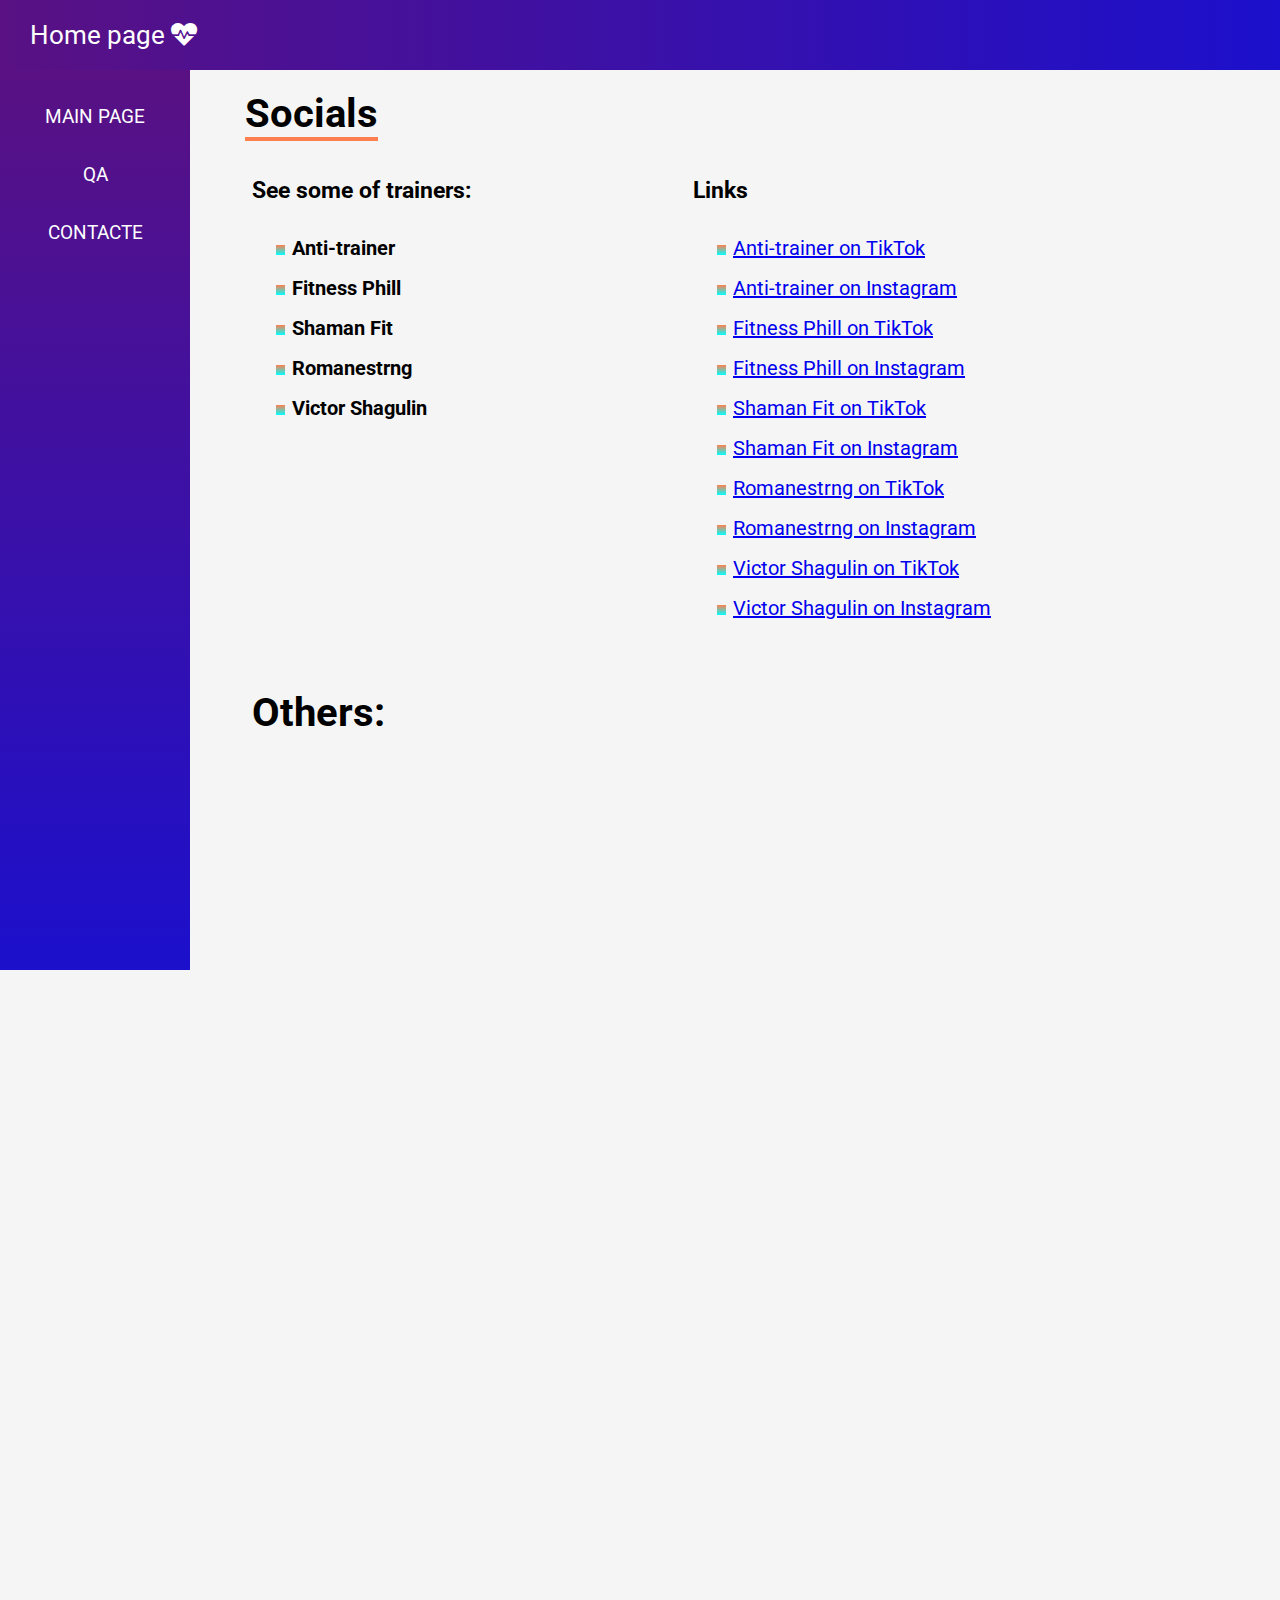
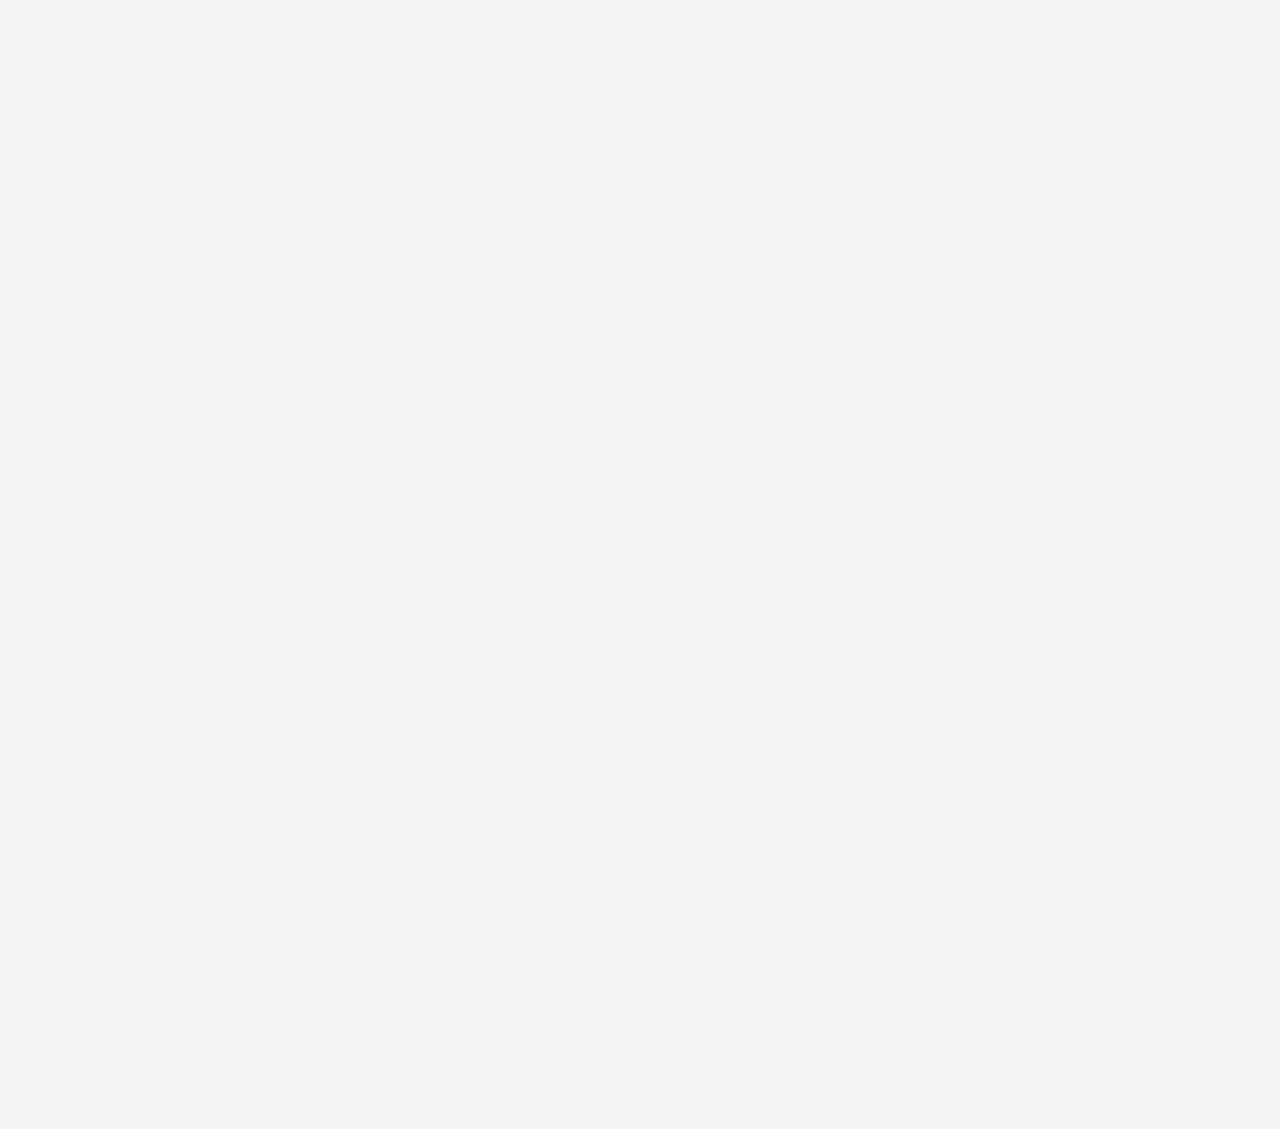
==== pages/others.html @ 78416aed "Add files via upload" ====
<!DOCTYPE html>
<html lang="en">

<head>
    <meta charset="UTF-8">
    <meta name="viewport" content="width=device-width, initial-scale=1.0">
    <link rel="stylesheet" href="../style.css">
    <link rel="stylesheet" href="https://cdnjs.cloudflare.com/ajax/libs/font-awesome/5.15.2/css/all.min.css" />
    <title>Anti Training</title>
</head>

<body>
    <header>
        <a href="../index.html">
            Home page
            <i class="fas fa-heartbeat" logo></i>
        </a>

        <i id="menu-btn" class="fas fa-bars" onclick="show()"></i>
    </header>

    <div class="page-container">
        <aside id="side-menu">
            <a href="../index.html">Main page</a>
            <a href="QA.html">QA</a>
            <a href="others.html">Contacte</a>
        </aside>

        <main>
            <h1 class="title">Socials</h1>

            <div class="row">
                <div class="col-50">
                    <h3>See some of trainers:</h3>

                    <ul class="social-list">
                        <li><b>Anti-trainer</b></li>
                        <li><b>Fitness Phill</b></li>
                        <li><b>Shaman Fit</b></li>
                        <li><b>Romanestrng</b></li>
                        <li><b>Victor Shagulin</b></li>
                    </ul>
                </div>

                <div class="col-50">
                    <h3>Links</h3>
                    <ul class="social-list">
                        <li><a href="https://www.tiktok.com/@anti_trainer?lang=ru-RU">Anti-trainer on TikTok</a></li>
                        <li><a href="https://www.instagram.com/anti_trainer/">Anti-trainer on Instagram</a></li>
                        <li><a href="https://www.tiktok.com/@fitness_feel?lang=ru-RU">Fitness Phill on TikTok</a></li>
                        <li><a href="https://www.instagram.com/_fitness_feel/">Fitness Phill on Instagram</a></li>
                        <li><a href="https://www.tiktok.com/@shaman_fit?lang=ru-RU">Shaman Fit on TikTok</a></li>
                        <li><a href="https://www.instagram.com/shaman_fit_/">Shaman Fit on Instagram</a></li>
                        <li><a href="https://www.tiktok.com/@romanestrng?lang=ru-RU">Romanestrng on TikTok</a></li>
                        <li><a href="https://www.instagram.com/romanestrng/">Romanestrng on Instagram</a></li>
                        <li><a href="https://www.tiktok.com/@victor_shagulin?lang=ru-RU">Victor Shagulin on TikTok</a>
                        </li>
                        <li><a href="https://www.instagram.com/victor_shagulin/">Victor Shagulin on Instagram</a></li>
                    </ul>
                </div>
            </div>

            <div class="row">
                <div class="col-50">
                    <h1>Others:</h1>
                    <iframe class="map"
                        src="https://www.google.com/maps/embed?pb=!1m18!1m12!1m3!1d21753.056677257544!2d28.734475874316395!3d47.037638900000026!2m3!1f0!2f0!3f0!3m2!1i1024!2i768!4f13.1!3m3!1m2!1s0x40c97d2122f62d99%3A0xf9efcefec9388fc0!2sXTZ!5e0!3m2!1sru!2s!4v1716718921025!5m2!1sru!2s"
                        width="600" height="450" style="border:0;" allowfullscreen="" loading="lazy"
                        referrerpolicy="no-referrer-when-downgrade"></iframe>
                    <iframe class="map"
                        src="https://www.google.com/maps/embed?pb=!1m18!1m12!1m3!1d21758.107625527336!2d28.798339974316402!3d47.02524800000001!2m3!1f0!2f0!3f0!3m2!1i1024!2i768!4f13.1!3m3!1m2!1s0x40c97e91f7ffa693%3A0x34612bb1109b5d5d!2sXTZ%20Fitness%20Centru!5e0!3m2!1sru!2s!4v1716718960655!5m2!1sru!2s"
                        width="600" height="450" style="border:0;" allowfullscreen="" loading="lazy"
                        referrerpolicy="no-referrer-when-downgrade"></iframe>
                    <iframe class="map"
                        src="https://www.google.com/maps/embed?pb=!1m18!1m12!1m3!1d21769.560520462892!2d28.796712774316408!3d46.99714270000001!2m3!1f0!2f0!3f0!3m2!1i1024!2i768!4f13.1!3m3!1m2!1s0x40c97fbea1798525%3A0x3584ec0abf984b91!2sXTZ%20Fitness%20Telecentru!5e0!3m2!1sru!2s!4v1716718981654!5m2!1sru!2s"
                        width="600" height="450" style="border:0;" allowfullscreen="" loading="lazy"
                        referrerpolicy="no-referrer-when-downgrade"></iframe>
                    <iframe class="map"
                        src="https://www.google.com/maps/embed?pb=!1m18!1m12!1m3!1d21769.560520462892!2d28.796712774316408!3d46.99714270000001!2m3!1f0!2f0!3f0!3m2!1i1024!2i768!4f13.1!3m3!1m2!1s0x40c979239a069813%3A0xf1f3f52e72c31e8f!2sXTZ%20Fitness%20Botanica!5e0!3m2!1sru!2s!4v1716719003402!5m2!1sru!2s"
                        width="600" height="450" style="border:0;" allowfullscreen="" loading="lazy"
                        referrerpolicy="no-referrer-when-downgrade"></iframe>
                </div>

                <div class="col-50">
                    <iframe class="map"
                        src="https://www.google.com/maps/embed?pb=!1m18!1m12!1m3!1d43507.11307373861!2d28.731716519752236!3d47.03641276421644!2m3!1f0!2f0!3f0!3m2!1i1024!2i768!4f13.1!3m3!1m2!1s0x40cbd773af6b4f73%3A0x8e427c45a4ff578b!2sMarts%20Fitness%20Buiucani!5e0!3m2!1sru!2s!4v1716719063162!5m2!1sru!2s"
                        width="600" height="450" style="border:0;" allowfullscreen="" loading="lazy"
                        referrerpolicy="no-referrer-when-downgrade"></iframe>
                    <iframe class="map"
                        src="https://www.google.com/maps/embed?pb=!1m18!1m12!1m3!1d43507.11307373861!2d28.731716519752236!3d47.03641276421644!2m3!1f0!2f0!3f0!3m2!1i1024!2i768!4f13.1!3m3!1m2!1s0x40c97cfc8c8697e5%3A0x4f1ea4a0848861d7!2sMarts!5e0!3m2!1sru!2s!4v1716719092222!5m2!1sru!2s"
                        width="600" height="450" style="border:0;" allowfullscreen="" loading="lazy"
                        referrerpolicy="no-referrer-when-downgrade"></iframe>
                    <iframe class="map"
                        src="https://www.google.com/maps/embed?pb=!1m18!1m12!1m3!1d43507.11307373861!2d28.731716519752236!3d47.03641276421644!2m3!1f0!2f0!3f0!3m2!1i1024!2i768!4f13.1!3m3!1m2!1s0x40c97fb199a0887f%3A0x837018b756855db1!2sMarts%20Fitness%20Telecentru!5e0!3m2!1sru!2s!4v1716719107207!5m2!1sru!2s"
                        width="600" height="450" style="border:0;" allowfullscreen="" loading="lazy"
                        referrerpolicy="no-referrer-when-downgrade"></iframe>
                    <iframe class="map"
                        src="https://www.google.com/maps/embed?pb=!1m18!1m12!1m3!1d43507.11307373861!2d28.731716519752236!3d47.03641276421644!2m3!1f0!2f0!3f0!3m2!1i1024!2i768!4f13.1!3m3!1m2!1s0x40c97d24d829dd51%3A0x94d57ae790637d16!2sMarts%20Fitness%20Centru!5e0!3m2!1sru!2s!4v1716719128936!5m2!1sru!2s"
                        width="600" height="450" style="border:0;" allowfullscreen="" loading="lazy"
                        referrerpolicy="no-referrer-when-downgrade"></iframe>
                </div>
            </div>
        </main>
    </div>
    <script src="../js/main.js"></script>
</body>

</html>
---- style.css ----
@import url('https://fonts.googleapis.com/css2?family=Roboto:ital,wght@0,100;0,300;0,400;0,500;0,700;0,900;1,100;1,300;1,400;1,500;1,700;1,900&display=swap');

*{
    box-sizing: border-box;
}

::-webkit-scrollbar{
    width: 7px;   
}

::-webkit-scrollbar-thumb{
    background: gray;
    border-radius: 7px;
}

body{
    margin: 0;
    background-color: #f5f5f5;
    font-size: 20px;
    font-family: 'Roboto', sans-serif;
}

header{
    height: 70px;
    background: linear-gradient(to left, #1c10cc, #591183);
    position: fixed;
    width: 100%;
    padding: 20px;
    padding-left: 30px;
    font-size: 26px;
}

header a{
    color: white;
    text-decoration: none;
}

.page-container{
    min-height: 100vh;
    padding-top: 70px;
}

main {
    margin: 10px 10% 60px 220px;
    padding: 0px 25px;
}

aside{
    width: 190px;
    height: 100vh;
    position: fixed;
    background: linear-gradient(to bottom, #591183, #1c10cc);
    padding-top: 0px;
    padding-bottom: 27px;
    font-size: 19px;
}

aside a{
    display: block;
    color: #fff;
    text-transform: uppercase;
    text-decoration: none;
    text-align: center;
    margin-top: 35px;
}

.logo{
    font-size: 28px;
    margin-left: 5px;
}

p{
    line-height: 165%;
    border-left: 6px solid coral;
    padding-left: 10px;
}

.row{
    overflow: auto;

}

[class^="col-"]{
    float: left;
    padding: 7px;
}

.col-10{ width: 10%;}
.col-20{ width: 20%;}
.col-30{ width: 30%;}
.col-40{ width: 40%;}
.col-50{ width: 50%;}
.col-60{ width: 60%;}
.col-70{ width: 70%;}
.col-80{ width: 80%;}
.col-90{ width: 90%;}
.col-100{ width: 100%;}

.video {
    display: block;
    height: 50vh;
    width: 100%;
    margin: 40px auto;
    max-width: 100%;
    border-radius: 8px;
}

.title{
    border-bottom: 4px solid coral;
    margin-bottom: 5px;
    margin-top: 10px;
    display: inline-block;
}

.gallery {
    display: flex;
    justify-content: space-around;
    flex-wrap: wrap;
    margin-top: 45px;
}

.gallery img {
    width: 200px;
    height: 200px;
    object-fit: cover;
    border-style: 10px;
    transition: all 0.3s;
}

.gallery img:hover{
    transform: scale(1.05);
    transition: all 0.3s;
}

.row-intro {
    margin-top: 27px;
}

.introduction{
    padding: 0px 15px 15px 15px;
    background-color: #e9e9e9;
    border-radius: 7px;
    border: 1px solid coral;
    height: 270px;
    overflow-y: scroll;
}

.social-list {
    line-height: 200%;
    list-style: linear-gradient(coral, cyan);
}

.map{
    width: 100%;
    max-width: 570px;
    height: 470px;
    border-radius: 7px;
}

#menu-btn {
    color: #fff;
    font-size: 30px;
    position: absolute;
    right: 27px;
    display: none;
    top: 25px;
}

.show{
    display: block !important
}

@media (max-width: 768px) {
    body {
        font-size: 16px;
    }

    [class^="col-"]{
        width: 100%;
    }

    main {
        margin: 0px;
        padding: 10px 15px 20px 15px;
    }

    aside {
        display: none;
        height: auto;
        width: 100%;
        padding-top: 0px;
        padding-bottom: 25px;
    }

    .gallery img{
        width: 130px;
        height: 130px;
    }

    #menu-btn{
        display: block;
    }
}
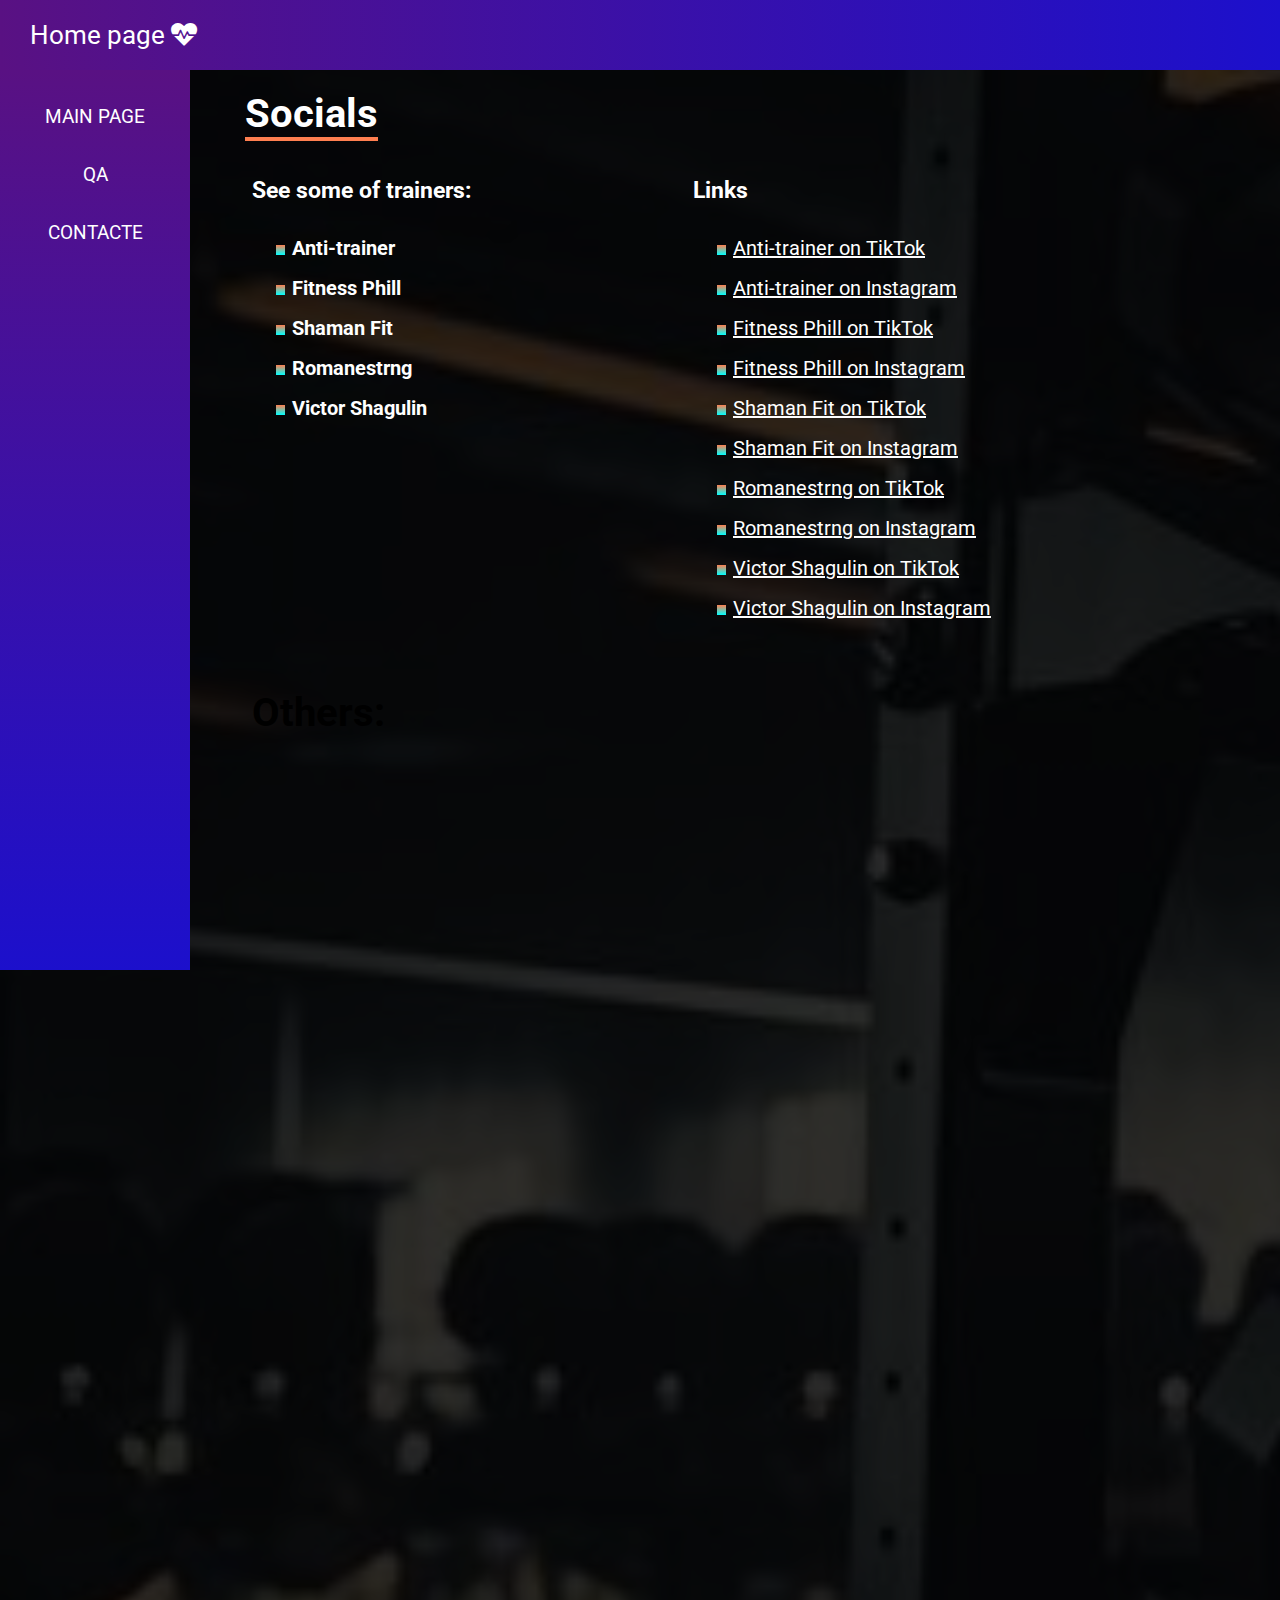
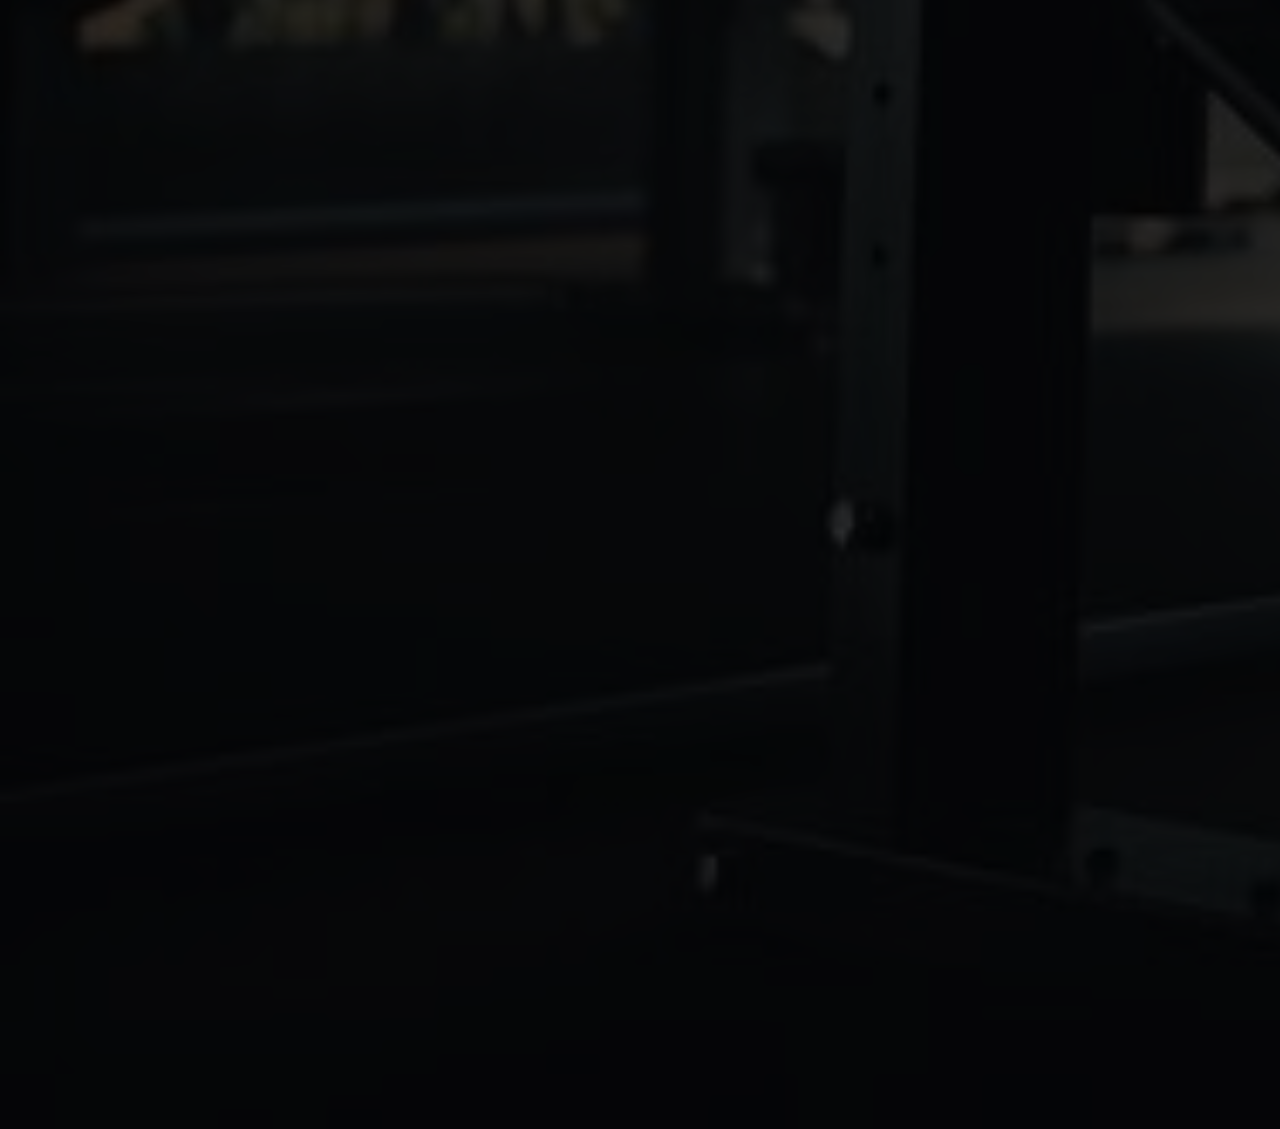
==== commit 8a5819d9: "Add files via upload" ====
--- a/pages/others.html
+++ b/pages/others.html
@@ -27,13 +27,13 @@
         </aside>
 
         <main>
-            <h1 class="title">Socials</h1>
+            <h1 class="title" style="color: white;">Socials</h1>
 
             <div class="row">
                 <div class="col-50">
-                    <h3>See some of trainers:</h3>
+                    <h3 style="color: white;">See some of trainers:</h3>
 
-                    <ul class="social-list">
+                    <ul class="social-list" style="color: white;">
                         <li><b>Anti-trainer</b></li>
                         <li><b>Fitness Phill</b></li>
                         <li><b>Shaman Fit</b></li>
@@ -43,19 +43,18 @@
                 </div>
 
                 <div class="col-50">
-                    <h3>Links</h3>
-                    <ul class="social-list">
-                        <li><a href="https://www.tiktok.com/@anti_trainer?lang=ru-RU">Anti-trainer on TikTok</a></li>
-                        <li><a href="https://www.instagram.com/anti_trainer/">Anti-trainer on Instagram</a></li>
-                        <li><a href="https://www.tiktok.com/@fitness_feel?lang=ru-RU">Fitness Phill on TikTok</a></li>
-                        <li><a href="https://www.instagram.com/_fitness_feel/">Fitness Phill on Instagram</a></li>
-                        <li><a href="https://www.tiktok.com/@shaman_fit?lang=ru-RU">Shaman Fit on TikTok</a></li>
-                        <li><a href="https://www.instagram.com/shaman_fit_/">Shaman Fit on Instagram</a></li>
-                        <li><a href="https://www.tiktok.com/@romanestrng?lang=ru-RU">Romanestrng on TikTok</a></li>
-                        <li><a href="https://www.instagram.com/romanestrng/">Romanestrng on Instagram</a></li>
-                        <li><a href="https://www.tiktok.com/@victor_shagulin?lang=ru-RU">Victor Shagulin on TikTok</a>
-                        </li>
-                        <li><a href="https://www.instagram.com/victor_shagulin/">Victor Shagulin on Instagram</a></li>
+                    <h3 style="color: white;">Links</h3>
+                    <ul class="social-list" >
+                        <li><a href="https://www.tiktok.com/@anti_trainer?lang=ru-RU" style="color: white;">Anti-trainer on TikTok</a></li>
+                        <li><a href="https://www.instagram.com/anti_trainer/"style="color: white;">Anti-trainer on Instagram</a></li>
+                        <li><a href="https://www.tiktok.com/@fitness_feel?lang=ru-RU" style="color: white;">Fitness Phill on TikTok</a></li>
+                        <li><a href="https://www.instagram.com/_fitness_feel/" style="color: white;">Fitness Phill on Instagram</a></li>
+                        <li><a href="https://www.tiktok.com/@shaman_fit?lang=ru-RU" style="color: white;">Shaman Fit on TikTok</a></li>
+                        <li><a href="https://www.instagram.com/shaman_fit_/" style="color: white;">Shaman Fit on Instagram</a></li>
+                        <li><a href="https://www.tiktok.com/@romanestrng?lang=ru-RU" style="color: white;">Romanestrng on TikTok</a></li>
+                        <li><a href="https://www.instagram.com/romanestrng/" style="color: white;">Romanestrng on Instagram</a></li>
+                        <li><a href="https://www.tiktok.com/@victor_shagulin?lang=ru-RU" style="color: white;">Victor Shagulin on TikTok</a></li>
+                        <li><a href="https://www.instagram.com/victor_shagulin/" style="color: white;">Victor Shagulin on Instagram</a></li>
                     </ul>
                 </div>
             </div>
--- a/style.css
+++ b/style.css
@@ -15,9 +15,13 @@
 
 body{
     margin: 0;
-    background-color: #f5f5f5;
+    background-color: #303030;
     font-size: 20px;
     font-family: 'Roboto', sans-serif;
+    background-image: url(images/bckg.jpg);
+    background-blend-mode: multiply;
+    background-repeat: no-repeat;
+    background-size:cover;
 }
 
 header{
